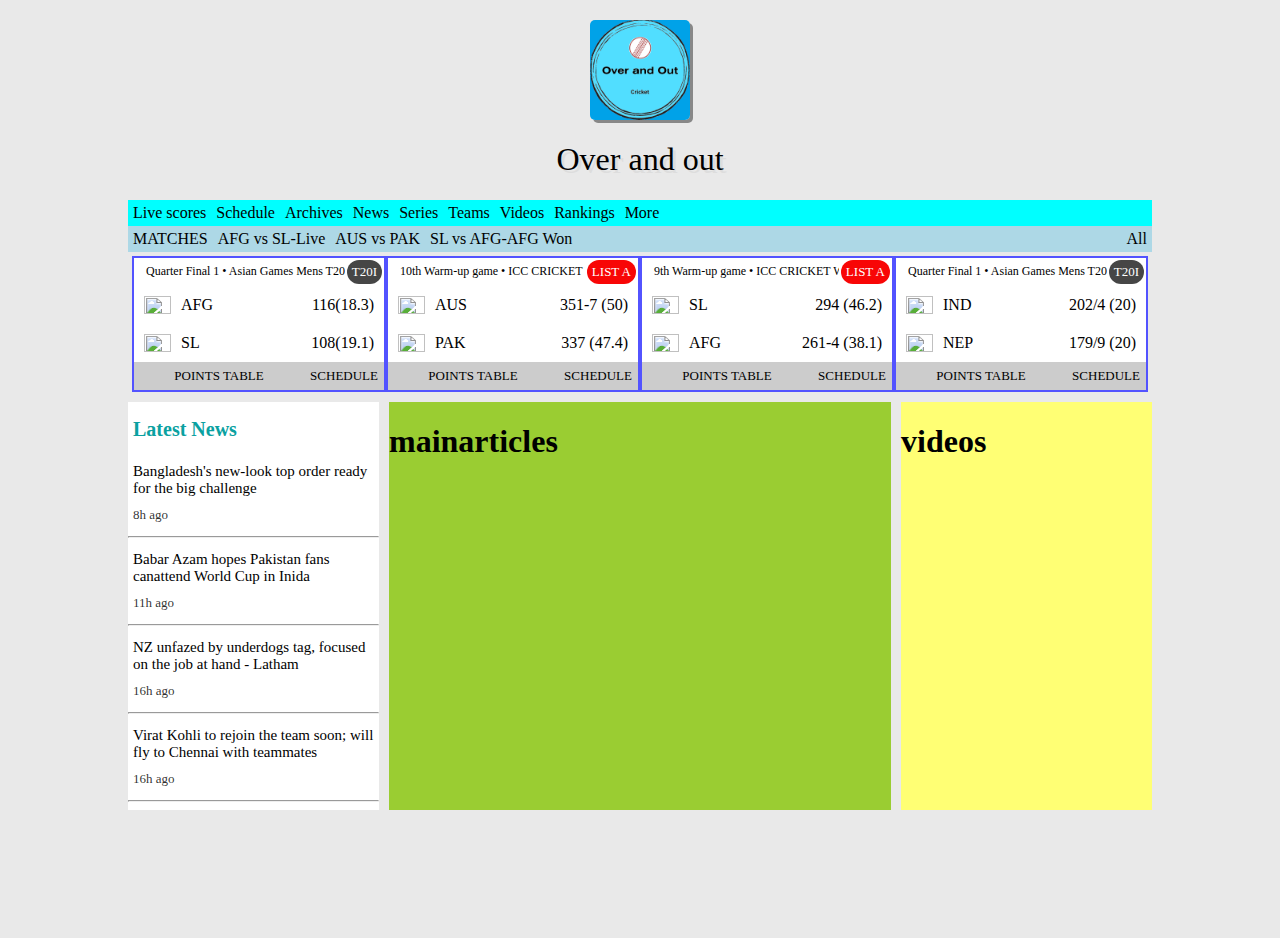
==== index.html @ b94ed429 "1.1" ====
<!DOCTYPE html>
<html lang="en">
<head>
    <meta charset="UTF-8">
    <meta name="viewport" content="width=device-width, initial-scale=1.0">
    <title>Over and Out - all about cricket you can get</title>
    <link rel="stylesheet" href="style.css">
</head>
<body>
    <div class="firstlogo">
    <img src="over.png" alt="logo">
    <h1>Over and out</h1>
    </div>
    <div class="header1">
        <div>Live scores</div>
        <div>Schedule</div>
        <div>Archives</div>
        <div>News</div>
        <div>Series</div>
        <div>Teams</div>
        <div>Videos</div>
        <div>Rankings</div>
        <div>More</div>
    </div>
    <div class="header2">
        <div>MATCHES</div>
        <div>AFG vs SL-Live</div>
        <div>AUS vs PAK</div>
        <div>SL vs AFG-AFG Won</div>
        <div class="all-header2">All</div>
    </div>
    <div class="mainmatches">
        <div class="card">
            <div class="cardtitle">
            <div class="cardname">
                Quarter Final 1 &bull; Asian Games Mens T20</div>
            <div class="cardtitle-end">T20I</div></div>
            <div class="team">
            <img src="https://cdn.britannica.com/40/5340-004-B25ED5CF/Flag-Afghanistan.jpg" alt="">
            <div class="cardteams">AFG</div>
            <div class="cardscore" id="score">116(18.3)</div>
        </div>
            <div class="team">
            <img src="https://cdn.britannica.com/13/4413-004-3277D2EF/Flag-Sri-Lanka.jpg" alt="">
            <div class="cardteams">SL</div>
            <div class="cardscore" id="score">108(19.1)</div>
        </div>
            <div class="cardfooter">
                <div class="cardfooteritem">POINTS TABLE</div>
                <div class="cardfooteritem">SCHEDULE</div>
            </div>
        </div>
        <div class="card">
            <div class="cardtitle">
            <div class="cardname">
                10th Warm-up game &bull; ICC CRICKET WORLD CUP</div>
            <div class="cardtitle-end" id="lista">LIST A</div></div>
            <div class="team">
            <img src="https://upload.wikimedia.org/wikipedia/en/thumb/b/b9/Flag_of_Australia.svg/1200px-Flag_of_Australia.svg.png" alt="">
            <div class="cardteams">AUS</div>
            <div class="cardscore" id="score">351-7 (50)</div>
        </div>
            <div class="team">
            <img src="https://www.flagcolorcodes.com/data/flag-of-pakistan.png" alt="">
            <div class="cardteams">PAK</div>
            <div class="cardscore" id="score">337 (47.4)</div>
        </div>
            <div class="cardfooter">
                <div class="cardfooteritem">POINTS TABLE</div>
                <div class="cardfooteritem">SCHEDULE</div>
            </div>
        </div>
        <div class="card">
            <div class="cardtitle">
            <div class="cardname">
                9th Warm-up game &bull; ICC CRICKET WORLD CUP</div>
            <div class="cardtitle-end" id="lista">LIST A</div></div>
            <div class="team">
            <img src="https://cdn.britannica.com/13/4413-004-3277D2EF/Flag-Sri-Lanka.jpg" alt="">
            <div class="cardteams">SL</div>
            <div class="cardscore" id="score">294 (46.2)</div>
        </div>
            <div class="team">
            <img src="https://cdn.britannica.com/40/5340-004-B25ED5CF/Flag-Afghanistan.jpg" alt="">
            <div class="cardteams">AFG</div>
            <div class="cardscore" id="score">261-4 (38.1)</div>
        </div>
            <div class="cardfooter">
                <div class="cardfooteritem">POINTS TABLE</div>
                <div class="cardfooteritem">SCHEDULE</div>
            </div>
        </div>
        <div class="card">
            <div class="cardtitle">
            <div class="cardname">
                Quarter Final 1 &bull; Asian Games Mens T20</div>
            <div class="cardtitle-end">T20I</div></div>
            <div class="team">
            <img src="https://upload.wikimedia.org/wikipedia/en/thumb/4/41/Flag_of_India.svg/1024px-Flag_of_India.svg.png" alt="">
            <div class="cardteams">IND</div>
            <div class="cardscore" id="score">202/4 (20)</div>
        </div>
            <div class="team">
            <img src="https://upload.wikimedia.org/wikipedia/commons/thumb/1/14/Flag_of_Nepal_%28white_background%2C_aspect_ratio_3-2%29.svg/220px-Flag_of_Nepal_%28white_background%2C_aspect_ratio_3-2%29.svg.png" alt="">
            <div class="cardteams">NEP</div>
            <div class="cardscore" id="score">179/9 (20)</div>
        </div>
            <div class="cardfooter">
                <div class="cardfooteritem">POINTS TABLE</div>
                <div class="cardfooteritem">SCHEDULE</div>
            </div>
        </div>
    </div>
    <div class="maincontainer">
    <div class="articles">
        <h2>Latest News</h2>
        <div class="articlecard">
            <div class="articlecard-text">
                Bangladesh's new-look top order ready for the big challenge
            </div>
            <div class="articlecard-time">
                8h ago
            </div>
            <hr>
        </div>
        <div class="articlecard">
            <div class="articlecard-text">
                Babar Azam hopes Pakistan fans canattend World Cup in Inida
            </div>
            <div class="articlecard-time">
                11h ago
            </div>
            <hr>
        </div>
        <div class="articlecard">
            <div class="articlecard-text">
                NZ unfazed by underdogs tag, focused on the job at hand - Latham
            </div>
            <div class="articlecard-time">
                16h ago
            </div>
            <hr>
        </div>
        <div class="articlecard">
            <div class="articlecard-text">
                Virat Kohli to rejoin the team soon; will fly to Chennai with teammates
            </div>
            <div class="articlecard-time">
                16h ago
            </div>
            <hr>
        </div>
    </div>
    <div class="mainarticles">
        <h1>mainarticles</h1>
    </div>
    <div class="mainvideos">
        <h1>videos</h1>
    </div>
</div>
</body>
</html>
---- style.css ----
body {
    background-color: #e9e9e9;
    width: 80%;
    margin: 10%;
    margin-top: 20px;
    overflow-y: scroll;
}
.firstlogo {
    display:flex;
    flex-direction: column;
}
.firstlogo img {
    align-self: center;
    height: 100px;
    border-radius: 5px;
    box-shadow: 3px 3px #888;
}
.firstlogo h1 {
    align-self: center;
    font-weight: 300;
    text-shadow: 3px 3px #dddddd;
}
.header1 {
    background-color: aqua;
    display: flex;
    padding: 4px 0px;
}
.header1 div {
    padding: 0px 5px;
}
.all-header2, .cardscore {
    margin-left: auto;
    padding-left: 5px;
}
.header2 {
    background-color: lightblue;
    display: flex;
    padding: 4px 0px;
}
.header2 div{
    padding: 0px 5px;
}
.mainmatches {
    background-color: rgb(83, 83, 255);
    display: flex;
    margin: 4px;
    overflow-x: scroll;
}
.card {
    background-color: white;
    width: 250px;
    margin: 2px;
}
.cardtitle {
    font-size: 12px;
    display: flex;
    margin: 2px;
    align-items: center;
}
.cardname {
    padding-left: 8px;
    white-space: nowrap;
    width: 220px;
    overflow: hidden;
    margin: 2px;
}
.cardtitle-end {
    font-size: 13px;
    background-color: #464646;
    color: #fff;
    border-radius: 15px;
    padding: 4px 5px;
}
#lista {
        font-size: 13px;
        background-color: #f80606;
        color: #fff;
        border-radius: 15px;
        padding: 4px 5px;
        white-space: nowrap;
}
/* #score {
    font-weight: 400;
} */

.team {
    display: flex;
    padding: 10px;
}
.team img {
    height: 18px;
    width: 27px;
}
.cardteams {
    margin-left: 10px;
}
.cardfooter {
    display: flex;
    background-color: #ccc;
}
.cardfooteritem {
    padding: 6px 6px;
    margin-left:auto;
    font-size: 13px;
}

.maincontainer {
    display: grid;
    grid-template-columns: 1fr 2fr 1fr;
    column-gap: 10px;
    margin-top: 10px;
}

.articles {
    background-color:  white;
    display: flex;
    flex-direction: column;
}

.articlecard-text {
    padding: 5px;
    font-size: 15px;
}
.articlecard-time {
    padding: 5px;
    font-size: 13px;
    color: rgba(0, 0, 0, 0.825);
}
.articles h2 {
    padding: 0px 5px;
    font-size: 20px;
    color: rgb(11, 161, 161);
}


.mainarticles {
    background-color: yellowgreen;
}
.mainvideos {
    background-color: rgb(255, 255, 116);
}
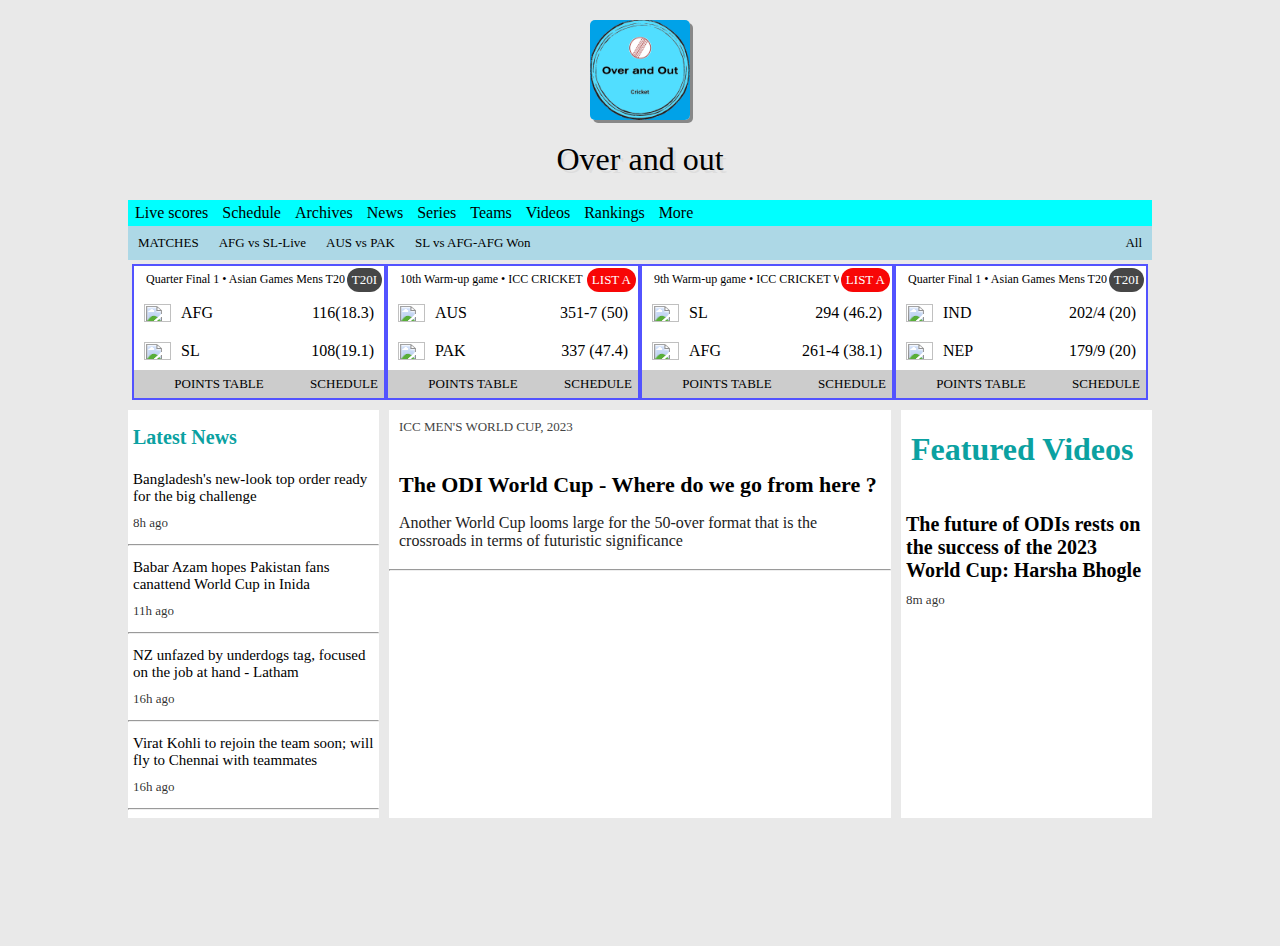
==== commit 67413c2a: "1.3" ====
--- a/index.html
+++ b/index.html
@@ -5,6 +5,7 @@
     <meta name="viewport" content="width=device-width, initial-scale=1.0">
     <title>Over and Out - all about cricket you can get</title>
     <link rel="stylesheet" href="style.css">
+    <link rel="shortcut icon" href="over.png" />
 </head>
 <body>
     <div class="firstlogo">
@@ -111,7 +112,7 @@
             </div>
         </div>
     </div>
-    <div class="maincontainer">
+    <div class="maincontainer" id="maincontainer">
     <div class="articles">
         <h2>Latest News</h2>
         <div class="articlecard">
@@ -152,10 +153,27 @@
         </div>
     </div>
     <div class="mainarticles">
-        <h1>mainarticles</h1>
+        <div class="mainarticle-card">
+            <div class="mainarticle-card-title">
+                ICC MEN'S WORLD CUP, 2023
+            </div>
+            <img src="https://www.cricbuzz.com/a/img/v1/420x235/i1/c352336/the-odi-world-cup-where-do-w.jpg" alt="">
+            <div class="mainarticle-card-sectitle">
+                The ODI World Cup - Where do we go from here ?
+            </div>
+            <p class="mainarticle-card-content">
+                Another World Cup looms large for the 50-over format that is the crossroads in terms of futuristic significance
+            </p>
+            <hr>
+        </div>
     </div>
     <div class="mainvideos">
-        <h1>videos</h1>
+        <h1>Featured Videos</h1>
+        <img src="https://www.cricbuzz.com/a/img/v1/290x164/i1/c352537/the-future-of-odis-rests-on-th.jpg" alt="">
+        <div class="mainvideo-title">The future of ODIs rests on the success of the 2023 World Cup: Harsha Bhogle</div>
+        <div class="articlecard-time">
+            8m ago
+        </div>
     </div>
 </div>
 </body>
--- a/style.css
+++ b/style.css
@@ -26,7 +26,7 @@
     padding: 4px 0px;
 }
 .header1 div {
-    padding: 0px 5px;
+    padding: 0px 7px;
 }
 .all-header2, .cardscore {
     margin-left: auto;
@@ -38,7 +38,9 @@
     padding: 4px 0px;
 }
 .header2 div{
-    padding: 0px 5px;
+    padding: 5px 10px;
+    font-size: 13px;
+    text-align: center;
 }
 .mainmatches {
     background-color: rgb(83, 83, 255);
@@ -111,6 +113,7 @@
     margin-top: 10px;
 }
 
+
 .articles {
     background-color:  white;
     display: flex;
@@ -131,11 +134,61 @@
     font-size: 20px;
     color: rgb(11, 161, 161);
 }
-
-
 .mainarticles {
-    background-color: yellowgreen;
+    background-color: white;
+}
+.mainarticle-card-title {
+    padding: 9px 10px;
+    font-size: small;
+    color: #444;
+}
+.mainarticle-card img {
+    padding: 0px 2%;
+    width: 96%;
+    border-radius: 5px;
+    object-fit: fill;
+}
+.mainarticle-card hr {
+    padding: 0px 20px;
+}
+.mainarticle-card-sectitle {
+    font-size: 22px;
+    font-weight: bold;
+    padding-left: 10px;
+    padding-right: 10px;
+    padding-top: 10px;
+}
+.mainarticle-card-content {
+    color: #222;
+    
+    padding-left: 10px;
+    padding-right: 10px;
+    padding-bottom: 3px;
 }
 .mainvideos {
-    background-color: rgb(255, 255, 116);
-}+    background-color: rgb(255,255,255);
+}
+.mainvideos h1 {
+    color: rgb(11, 161, 161);
+    padding-left: 10px;
+    padding-right: 10px;
+}
+.mainvideos img {
+    width: 94%;
+    padding: 0px 3%;
+}
+.mainvideo-title {
+    font-size: 20px;
+    font-weight: bold;
+    padding: 5px;
+}
+@media (max-width: 700px) {
+    #maincontainer {
+        display: inline;
+    }
+}
+
+@media (max-width: 715px){
+.header1 {
+    overflow:auto;
+}}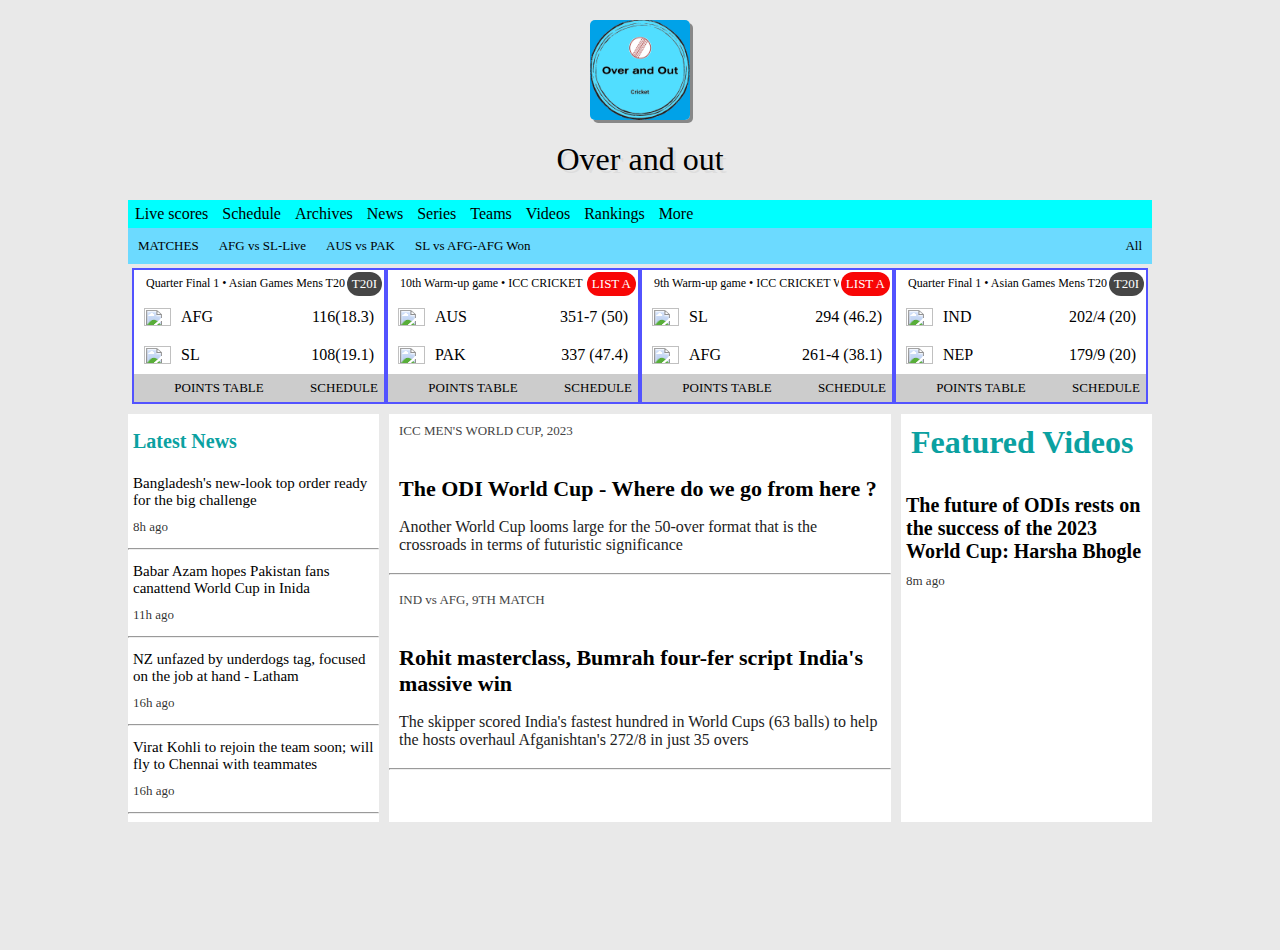
==== commit 28d52214: "1.4" ====
--- a/index.html
+++ b/index.html
@@ -166,6 +166,19 @@
             </p>
             <hr>
         </div>
+        <div class="mainarticle-card">
+            <div class="mainarticle-card-title">
+                IND vs AFG, 9TH MATCH
+            </div>
+            <img src="https://www.cricbuzz.com/a/img/v1/420x235/i1/c354271/rohit-masterclass-bumrah-four.jpg" alt="">
+            <div class="mainarticle-card-sectitle">
+                Rohit masterclass, Bumrah four-fer script India's massive win
+            </div>
+            <p class="mainarticle-card-content">
+                The skipper scored India's fastest hundred in World Cups (63 balls) to help the hosts overhaul Afganishtan's 272/8 in just 35 overs
+            </p>
+            <hr>
+        </div>
     </div>
     <div class="mainvideos">
         <h1>Featured Videos</h1>
--- a/style.css
+++ b/style.css
@@ -23,22 +23,21 @@
 .header1 {
     background-color: aqua;
     display: flex;
-    padding: 4px 0px;
 }
 .header1 div {
-    padding: 0px 7px;
+    padding: 5px 7px;
 }
 .all-header2, .cardscore {
     margin-left: auto;
     padding-left: 5px;
 }
 .header2 {
-    background-color: lightblue;
-    display: flex;
-    padding: 4px 0px;
+    background-color: rgb(108, 218, 255);
+    display: flex;
+    /* padding: 4px 0px; */
 }
 .header2 div{
-    padding: 5px 10px;
+    padding: 10px 10px;
     font-size: 13px;
     text-align: center;
 }
@@ -170,8 +169,8 @@
 }
 .mainvideos h1 {
     color: rgb(11, 161, 161);
-    padding-left: 10px;
-    padding-right: 10px;
+    margin: 0;
+    padding: 10px;
 }
 .mainvideos img {
     width: 94%;
@@ -184,11 +183,27 @@
 }
 @media (max-width: 700px) {
     #maincontainer {
-        display: inline;
+        grid-template-columns: 1fr;
+        grid-template-rows: auto;
+        row-gap: 10px;
+        margin-top: 10px;
     }
 }
 
 @media (max-width: 715px){
 .header1 {
     overflow:auto;
-}}+}}
+
+.articlecard-text:hover, .mainarticle-card-sectitle:hover, .mainvideo-title:hover {
+    text-decoration: underline;
+}
+
+.header2 div:hover {
+    background-color: rgba(84, 165, 193, 0.77);
+    cursor: pointer;
+}
+.header1 div:hover {
+    background-color: rgb(0, 224, 224);
+    cursor: pointer;
+}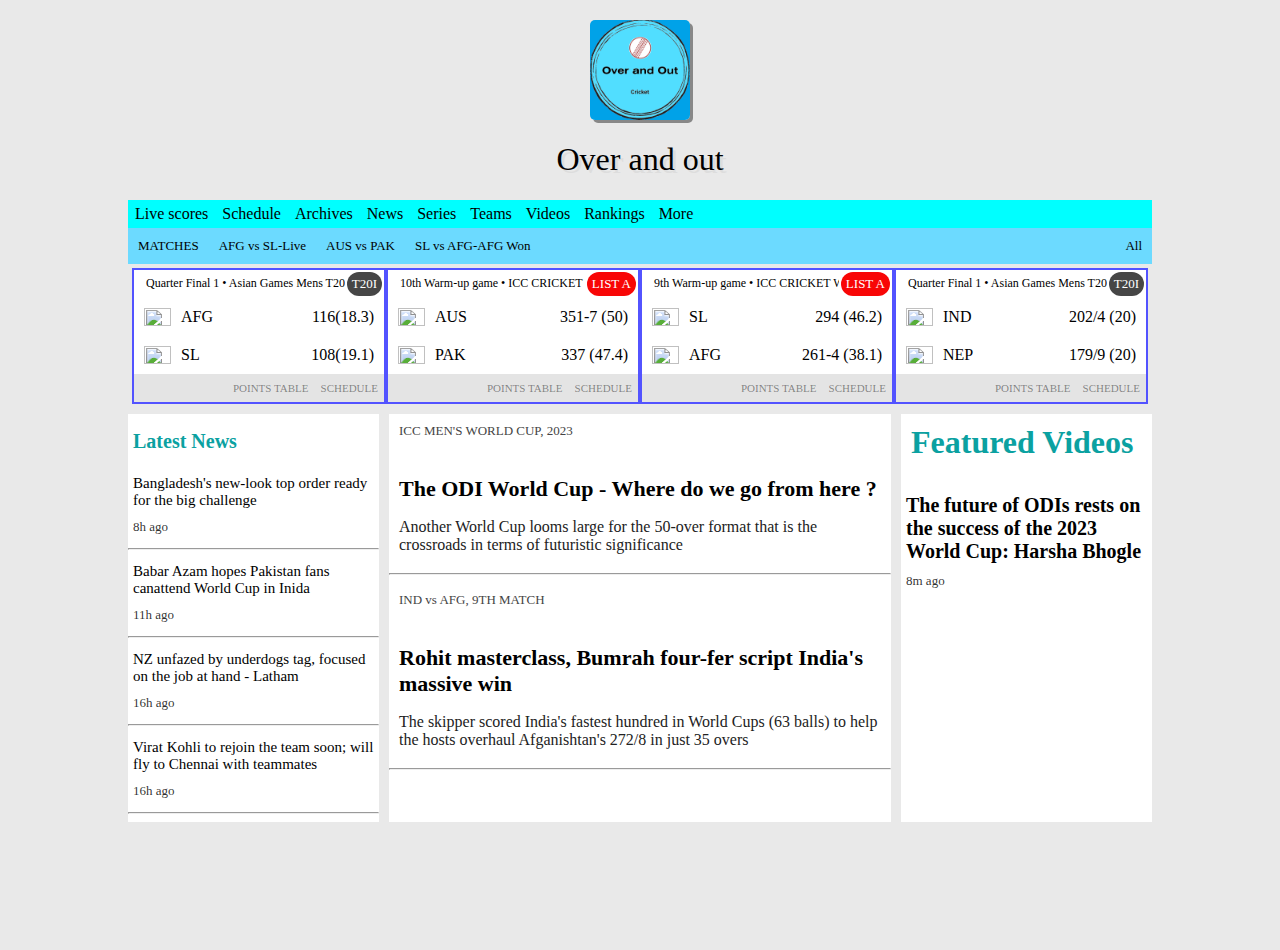
==== commit b5ff5704: "1.5" ====
--- a/index.html
+++ b/index.html
@@ -154,9 +154,10 @@
     </div>
     <div class="mainarticles">
         <div class="mainarticle-card">
+            <a href="/worldcup/home.html">
             <div class="mainarticle-card-title">
                 ICC MEN'S WORLD CUP, 2023
-            </div>
+            </div></a>
             <img src="https://www.cricbuzz.com/a/img/v1/420x235/i1/c352336/the-odi-world-cup-where-do-w.jpg" alt="">
             <div class="mainarticle-card-sectitle">
                 The ODI World Cup - Where do we go from here ?
--- a/style.css
+++ b/style.css
@@ -23,6 +23,7 @@
 .header1 {
     background-color: aqua;
     display: flex;
+    white-space: nowrap;
 }
 .header1 div {
     padding: 5px 7px;
@@ -41,6 +42,15 @@
     font-size: 13px;
     text-align: center;
 }
+
+.header2 div:hover {
+    background-color: rgba(84, 165, 193, 0.77);
+    cursor: pointer;
+}
+.header1 div:hover {
+    background-color: rgb(0, 224, 224);
+    cursor: pointer;
+}
 .mainmatches {
     background-color: rgb(83, 83, 255);
     display: flex;
@@ -51,6 +61,7 @@
     background-color: white;
     width: 250px;
     margin: 2px;
+    cursor: pointer;
 }
 .cardtitle {
     font-size: 12px;
@@ -97,12 +108,13 @@
 }
 .cardfooter {
     display: flex;
-    background-color: #ccc;
+    background-color: #e4e4e4;
+    color: #00000073;
+    justify-content: end;
 }
 .cardfooteritem {
-    padding: 6px 6px;
-    margin-left:auto;
-    font-size: 13px;
+    padding: 8px 6px;
+    font-size: 11px;
 }
 
 .maincontainer {
@@ -195,15 +207,17 @@
     overflow:auto;
 }}
 
-.articlecard-text:hover, .mainarticle-card-sectitle:hover, .mainvideo-title:hover {
+.articlecard-text:hover, .mainarticle-card-sectitle:hover, .mainvideo-title:hover, .cardfooteritem:hover {
     text-decoration: underline;
 }
 
-.header2 div:hover {
-    background-color: rgba(84, 165, 193, 0.77);
-    cursor: pointer;
-}
-.header1 div:hover {
-    background-color: rgb(0, 224, 224);
-    cursor: pointer;
+a {
+    text-decoration: none;
+}
+@media (max-width: 1200px){
+    body{
+    width: 100%;
+    margin: 0%;
+    margin-top: 19px;
+    }
 }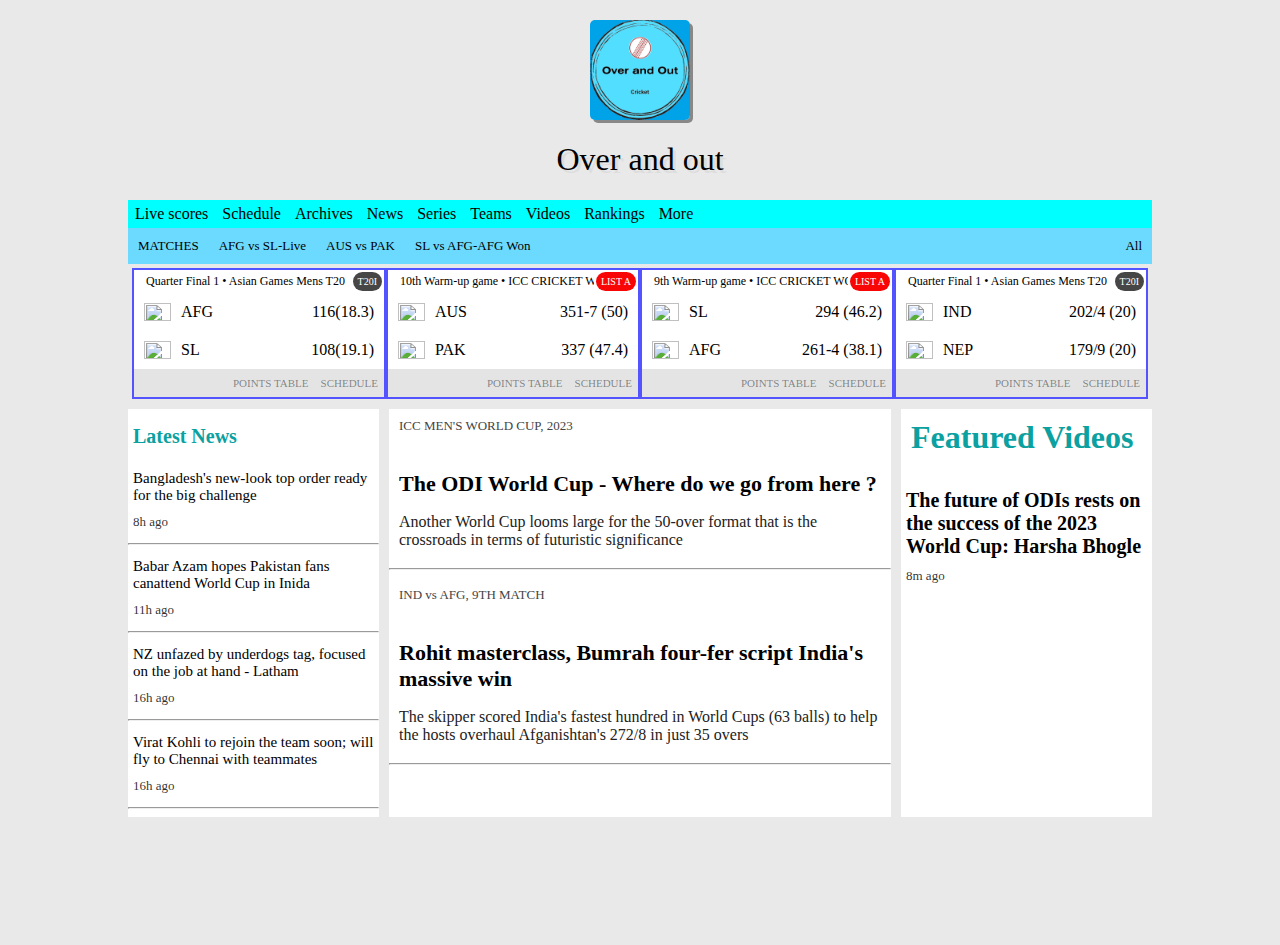
==== commit 4e9eb955: "1.7.1" ====
--- a/index.html
+++ b/index.html
@@ -5,11 +5,12 @@
     <meta name="viewport" content="width=device-width, initial-scale=1.0">
     <title>Over and Out - all about cricket you can get</title>
     <link rel="stylesheet" href="style.css">
+    <base href="{{site.baseurl}}"/>
     <link rel="shortcut icon" href="over.png" />
 </head>
 <body>
     <div class="firstlogo">
-    <img src="over.png" alt="logo">
+    <img src="over.png" alt="logo" class="hover105">
     <h1>Over and out</h1>
     </div>
     <div class="header1">
@@ -154,7 +155,7 @@
     </div>
     <div class="mainarticles">
         <div class="mainarticle-card">
-            <a href="/worldcup/home.html">
+            <a href="worldcup/home.html">
             <div class="mainarticle-card-title">
                 ICC MEN'S WORLD CUP, 2023
             </div></a>
--- a/style.css
+++ b/style.css
@@ -14,6 +14,9 @@
     height: 100px;
     border-radius: 5px;
     box-shadow: 3px 3px #888;
+    transition:
+    width 2000ms,
+    height 400ms;
 }
 .firstlogo h1 {
     align-self: center;
@@ -63,6 +66,7 @@
     margin: 2px;
     cursor: pointer;
 }
+
 .cardtitle {
     font-size: 12px;
     display: flex;
@@ -77,18 +81,14 @@
     margin: 2px;
 }
 .cardtitle-end {
-    font-size: 13px;
+    font-size: 10px;
     background-color: #464646;
     color: #fff;
     border-radius: 15px;
     padding: 4px 5px;
 }
 #lista {
-        font-size: 13px;
         background-color: #f80606;
-        color: #fff;
-        border-radius: 15px;
-        padding: 4px 5px;
         white-space: nowrap;
 }
 /* #score {
@@ -220,4 +220,19 @@
     margin: 0%;
     margin-top: 19px;
     }
+}
+.card:hover {
+    position:inherit;
+    transition-duration: 200ms;
+    width: 254px;
+    margin: 0px;
+    height: 136.8px;
+    .cardfooter {
+        position: relative;
+        top: 4px;
+    }
+}
+.hover105:hover {
+    aspect-ratio: 1;
+    height: 105px;
 }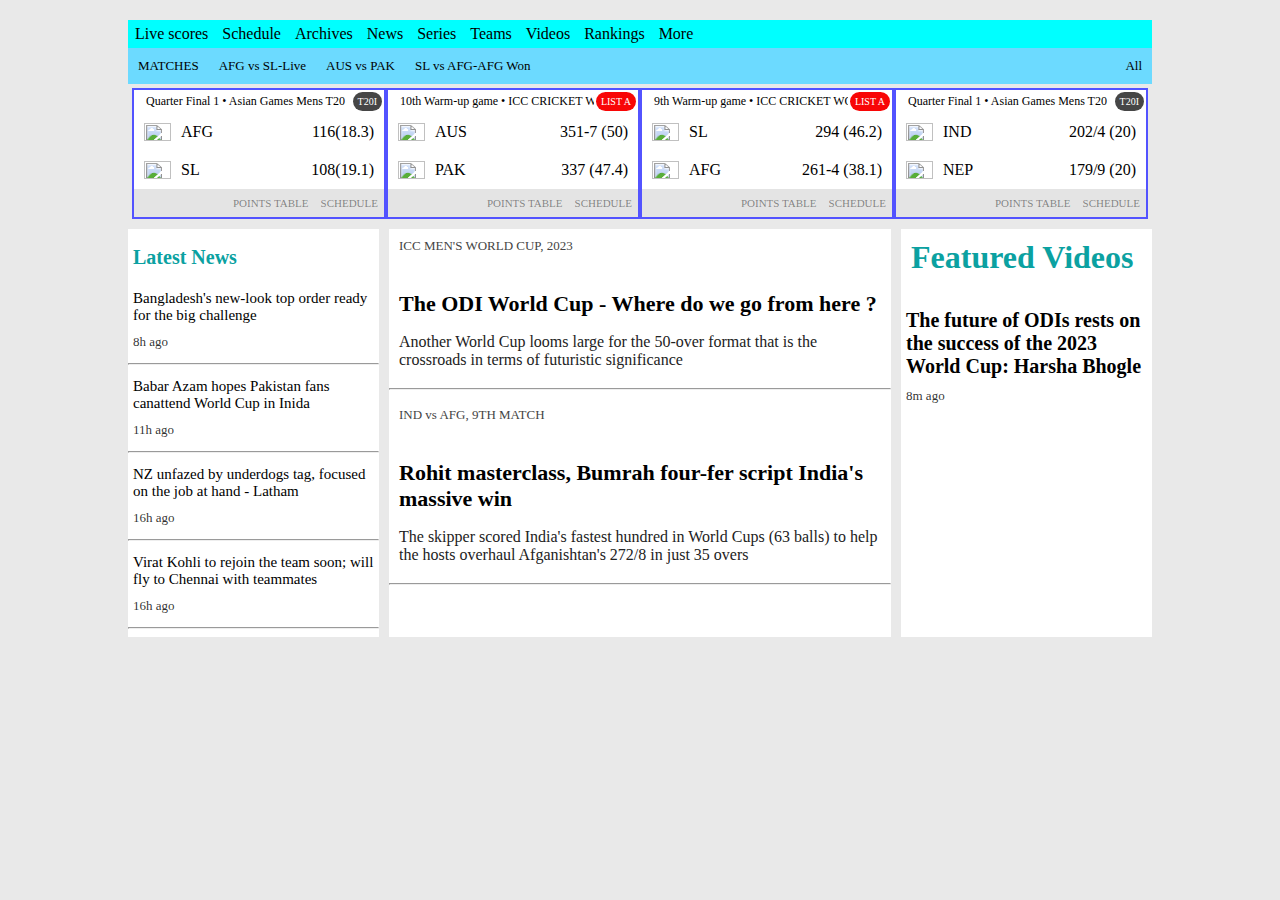
==== commit e5d5b906: "2.0" ====
--- a/index.html
+++ b/index.html
@@ -9,10 +9,7 @@
     <link rel="shortcut icon" href="over.png" />
 </head>
 <body>
-    <div class="firstlogo">
-    <img src="over.png" alt="logo" class="hover105">
-    <h1>Over and out</h1>
-    </div>
+    
     <div class="header1">
         <div>Live scores</div>
         <div>Schedule</div>
